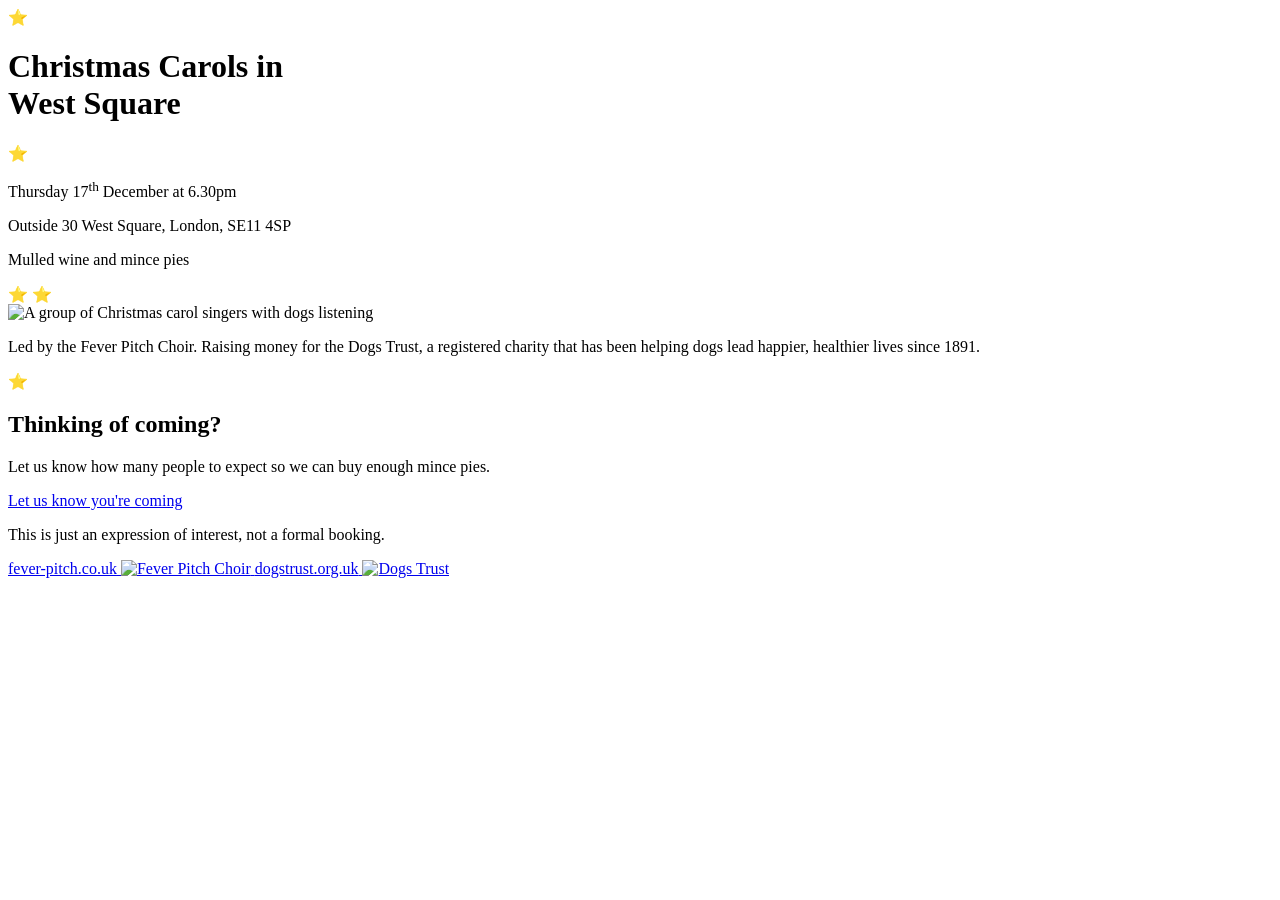
==== index.html @ 0eb0c7d0 "index ett steg bak" ====
<!doctype html>
<html lang="en">
<head>
  <meta charset="utf-8">
  <meta name="viewport" content="width=device-width, initial-scale=1">
  <meta name="description" content="2026 Christmas Carols in West Square — Thursday 17 December at 6.30pm.">
  <title>Christmas Carols in West Square</title>
  <link rel="stylesheet" href="styles.css">
</head>
<body>
  <main class="flyer">
    <header class="hero">
      <span class="star star-top" aria-hidden="true">⭐</span>
      <h1>Christmas Carols in<br><span class="title-second-line"><img class="dog-mark" src="images/dog-icon.png" alt="">West Square</span></h1>
      <span class="star star-title" aria-hidden="true">⭐</span>
    </header>

    <section class="event-details" aria-label="Event details">
      <p class="date">Thursday 17<sup>th</sup> December at 6.30pm</p>
      <p>Outside 30 West Square, London, SE11 4SP</p>
      <p>Mulled wine and mince pies</p>
      <span class="star star-left" aria-hidden="true">⭐</span>
      <span class="star star-right" aria-hidden="true">⭐</span>
    </section>

    <div class="main-illustration">
      <img src="images/carol-singers-and-dogs.png"
           alt="A group of Christmas carol singers with dogs listening">
    </div>

    <section class="charity-copy">
      <p>Led by the Fever Pitch Choir. Raising money for the Dogs Trust, a registered charity that has been helping dogs lead happier, healthier lives since 1891.</p>
    </section>

    <section class="rsvp" aria-labelledby="rsvp-heading">
      <span class="star rsvp-star" aria-hidden="true">⭐</span>
      <h2 id="rsvp-heading">Thinking of coming?</h2>
      <p>Let us know how many people to expect so we can buy enough mince pies.</p>
      <a class="rsvp-button" href="https://docs.google.com/forms/d/e/1FAIpQLSeYMcRe-xGIp2yUW7zriPkf_1hPV1lgy6-Orp30RRuizPhtow/" target="_blank" rel="noopener">Let us know you're coming</a>
      <p class="small-note">This is just an expression of interest, not a formal booking.</p>
    </section>

    <footer class="organisations">
      <a class="organisation" href="https://fever-pitch.co.uk" target="_blank" rel="noopener">
        <span class="website">fever-pitch.co.uk</span>
        <img src="images/fever-pitch-logo.png" alt="Fever Pitch Choir">
      </a>
      <a class="organisation" href="https://www.dogstrust.org.uk" target="_blank" rel="noopener">
        <span class="website">dogstrust.org.uk</span>
        <img src="images/dogs-trust-logo.svg" alt="Dogs Trust">
      </a>
    </footer>
  </main>
</body>
</html>
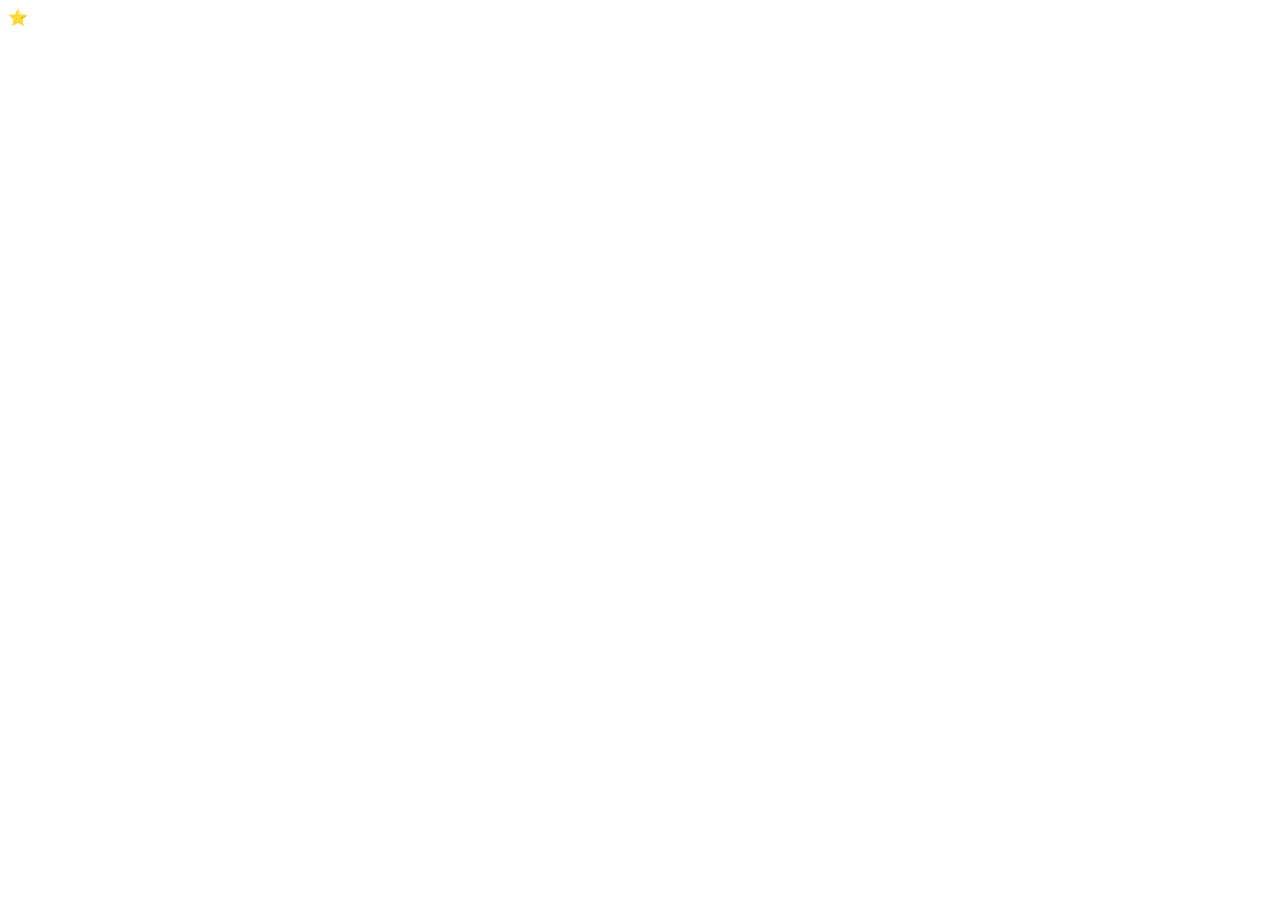
==== commit 2c7fe8ad: "index is just a star" ====
--- a/index.html
+++ b/index.html
@@ -2,54 +2,11 @@
 <html lang="en">
 <head>
   <meta charset="utf-8">
-  <meta name="viewport" content="width=device-width, initial-scale=1">
-  <meta name="description" content="2026 Christmas Carols in West Square — Thursday 17 December at 6.30pm.">
-  <title>Christmas Carols in West Square</title>
-  <link rel="stylesheet" href="styles.css">
+  <title>a series of tubes</title>
 </head>
 <body>
-  <main class="flyer">
-    <header class="hero">
+  <main>
       <span class="star star-top" aria-hidden="true">⭐</span>
-      <h1>Christmas Carols in<br><span class="title-second-line"><img class="dog-mark" src="images/dog-icon.png" alt="">West Square</span></h1>
-      <span class="star star-title" aria-hidden="true">⭐</span>
-    </header>
-
-    <section class="event-details" aria-label="Event details">
-      <p class="date">Thursday 17<sup>th</sup> December at 6.30pm</p>
-      <p>Outside 30 West Square, London, SE11 4SP</p>
-      <p>Mulled wine and mince pies</p>
-      <span class="star star-left" aria-hidden="true">⭐</span>
-      <span class="star star-right" aria-hidden="true">⭐</span>
-    </section>
-
-    <div class="main-illustration">
-      <img src="images/carol-singers-and-dogs.png"
-           alt="A group of Christmas carol singers with dogs listening">
-    </div>
-
-    <section class="charity-copy">
-      <p>Led by the Fever Pitch Choir. Raising money for the Dogs Trust, a registered charity that has been helping dogs lead happier, healthier lives since 1891.</p>
-    </section>
-
-    <section class="rsvp" aria-labelledby="rsvp-heading">
-      <span class="star rsvp-star" aria-hidden="true">⭐</span>
-      <h2 id="rsvp-heading">Thinking of coming?</h2>
-      <p>Let us know how many people to expect so we can buy enough mince pies.</p>
-      <a class="rsvp-button" href="https://docs.google.com/forms/d/e/1FAIpQLSeYMcRe-xGIp2yUW7zriPkf_1hPV1lgy6-Orp30RRuizPhtow/" target="_blank" rel="noopener">Let us know you're coming</a>
-      <p class="small-note">This is just an expression of interest, not a formal booking.</p>
-    </section>
-
-    <footer class="organisations">
-      <a class="organisation" href="https://fever-pitch.co.uk" target="_blank" rel="noopener">
-        <span class="website">fever-pitch.co.uk</span>
-        <img src="images/fever-pitch-logo.png" alt="Fever Pitch Choir">
-      </a>
-      <a class="organisation" href="https://www.dogstrust.org.uk" target="_blank" rel="noopener">
-        <span class="website">dogstrust.org.uk</span>
-        <img src="images/dogs-trust-logo.svg" alt="Dogs Trust">
-      </a>
-    </footer>
   </main>
 </body>
 </html>
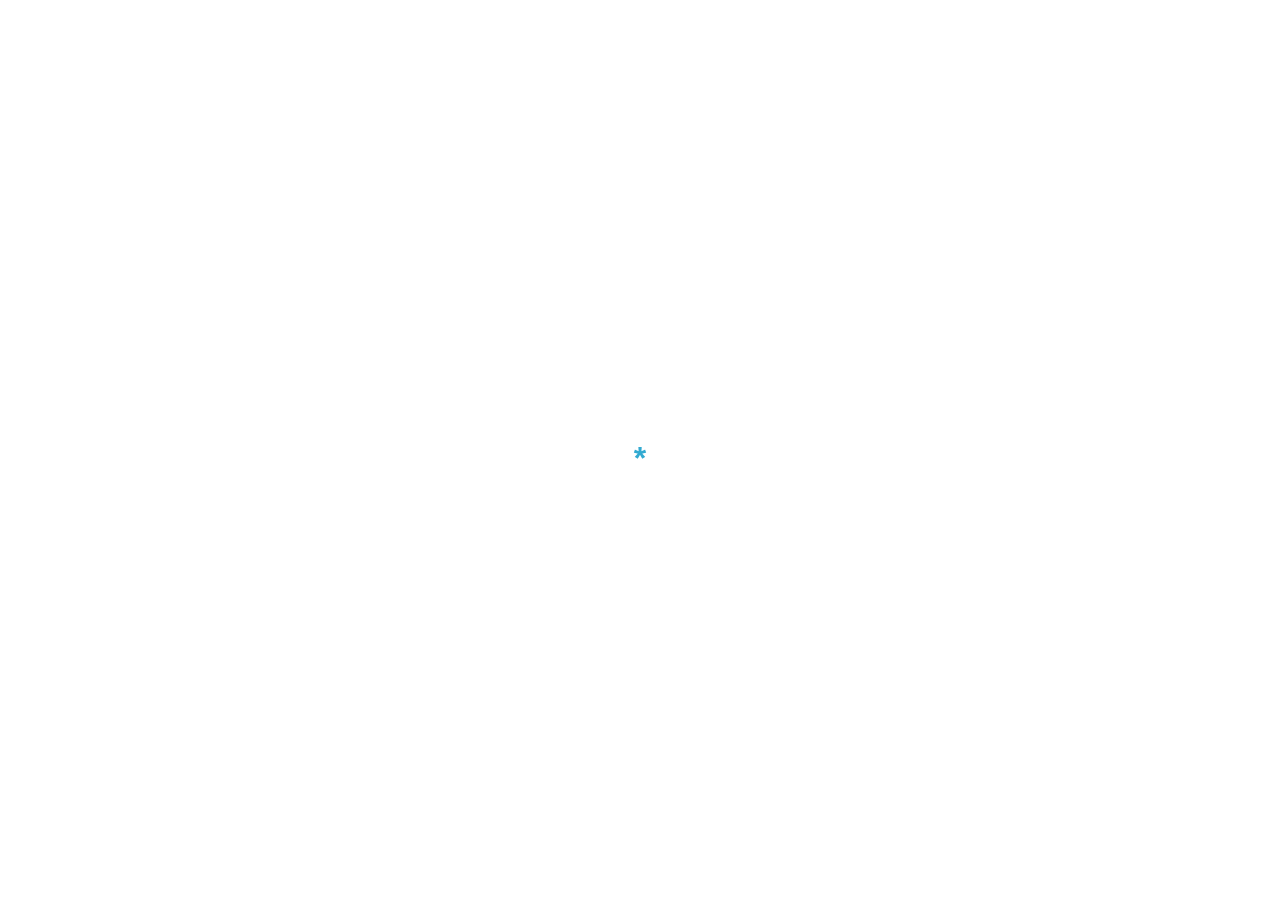
==== commit 5933a227: "very sad front page" ====
--- a/index.html
+++ b/index.html
@@ -1,12 +1,15 @@
 <!doctype html>
 <html lang="en">
 <head>
-  <meta charset="utf-8">
-  <title>a series of tubes</title>
+        <meta charset="utf-8">
+        <title>a series of tubes</title>
+        <link rel="stylesheet" href="style.css">
 </head>
 <body>
-  <main>
-      <span class="star star-top" aria-hidden="true">⭐</span>
-  </main>
+        <div>
+	<h1>
+		<a href="loop.html">*</a>
+        </h1>
+	</div>
 </body>
 </html>
--- a/style.css
+++ b/style.css
@@ -0,0 +1,28 @@
+/* 2026 resare.com */
+
+body {
+}
+
+div {
+    	border: 111px;
+  	font-family: Arial, Helvetica, sans-serif;
+    	padding: 1:8px;
+  	display: flex;
+  	justify-content: center;
+  	align-items: center;
+  	min-height: 100vh;
+  	text-align: center;
+}
+}
+
+
+h1 	{
+  	text-transform: uppercase;
+	color: green;
+}
+
+a {
+  	text-decoration: none;
+	color: #32aad1;
+}
+
